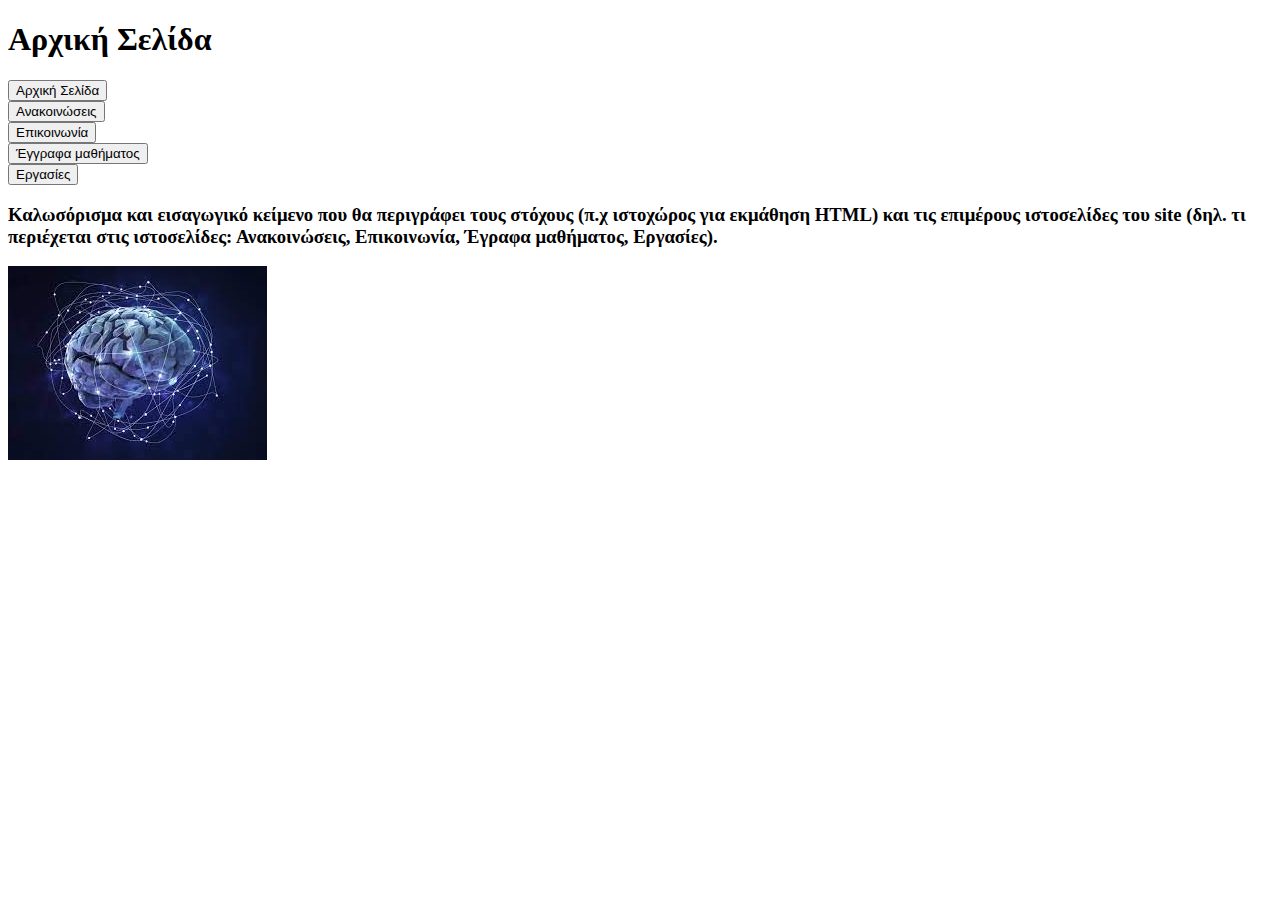
==== src/html/index.html @ 27b83c54 "final change promise" ====
<!DOCTYPE html>
<html>
    <head>
        <link rel="stylesheet" href="../css/style.css" />
        <title>index</title>
    </head>

    <body>
         <div class="page-title">
            <h1>Αρχική Σελίδα</h1>
        </div>

        <div class="container">
            <div class="table-row">
                <div class="table-cell">
                    <a href="index.html">
                        <button class="button-sidebar" role="button">Αρχική Σελίδα</button>
                    </a><br>
                
                    <a href="announcement.html"> 
                        <button class="button-sidebar" role="button">Ανακοινώσεις</button>    
                    </a><br>
                
                    <a href="communication.html">
                        <button class="button-sidebar" role="button">Επικοινωνία</button>   
                    </a><br>
                
                    <a href="documents.html">
                        <button class="button-sidebar" role="button">Έγγραφα μαθήματος</button>
                    </a><br>
                
                    <a href="homework.html"> 
                        <button class="button-sidebar" role="button">Εργασίες</button>
                    </a>
              </div>
              <div class="table-cell">
                <h3>Καλωσόρισμα και 
                    εισαγωγικό κείμενο που θα 
                    περιγράφει τους στόχους 
                    (π.χ ιστοχώρος για 
                    εκμάθηση HΤΜL) και 
                    τις επιμέρους 
                    ιστοσελίδες του site 
                    (δηλ. τι περιέχεται στις 
                    ιστοσελίδες: 
                    Ανακοινώσεις, 
                    Επικοινωνία, Έγραφα 
                    μαθήματος, Εργασίες). </h3>
                    
                    
                    <img src="../../media/neutral_networks_image.jpg" class="image-homepage">

                </div>
            </div>
        </div>
    </body>
</html>
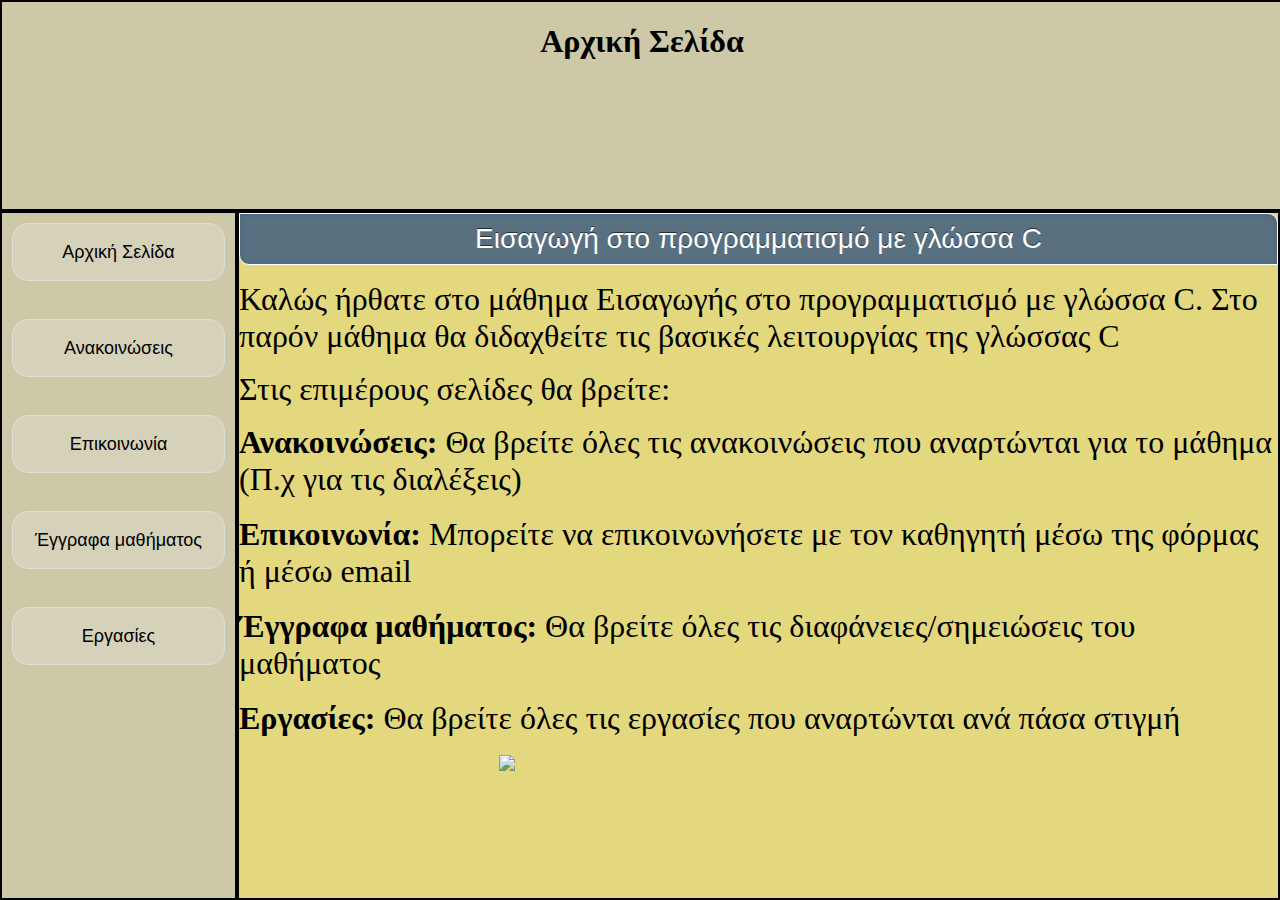
==== commit e62c6674: "final" ====
--- a/src/html/index.html
+++ b/src/html/index.html
@@ -6,13 +6,14 @@
     </head>
 
     <body>
-         <div class="page-title">
-            <h1>Αρχική Σελίδα</h1>
-        </div>
 
         <div class="container">
-            <div class="table-row">
-                <div class="table-cell">
+
+                <div class="page-title">
+                    <h1>Αρχική Σελίδα</h1>
+                </div>
+
+                <div class="sidebar">
                     <a href="index.html">
                         <button class="button-sidebar" role="button">Αρχική Σελίδα</button>
                     </a><br>
@@ -32,26 +33,28 @@
                     <a href="homework.html"> 
                         <button class="button-sidebar" role="button">Εργασίες</button>
                     </a>
-              </div>
-              <div class="table-cell">
-                <h3>Καλωσόρισμα και 
-                    εισαγωγικό κείμενο που θα 
-                    περιγράφει τους στόχους 
-                    (π.χ ιστοχώρος για 
-                    εκμάθηση HΤΜL) και 
-                    τις επιμέρους 
-                    ιστοσελίδες του site 
-                    (δηλ. τι περιέχεται στις 
-                    ιστοσελίδες: 
-                    Ανακοινώσεις, 
-                    Επικοινωνία, Έγραφα 
-                    μαθήματος, Εργασίες). </h3>
-                    
-                    
-                    <img src="../../media/neutral_networks_image.jpg" class="image-homepage">
+                </div>
+                <div class="main-content">
+                    <h2 class="h2-style" style="text-align: center;">
+                        Εισαγωγή στο προγραμματισμό με γλώσσα C
+                    </h2>
 
+                    <p><font size="+3">Καλώς ήρθατε στο μάθημα Εισαγωγής στο προγραμματισμό με γλώσσα C. Στο παρόν μάθημα θα διδαχθείτε
+                        τις βασικές λειτουργίας της γλώσσας C
+                    </p></font>
+
+                    <p><font size="+3">Στις επιμέρους σελίδες θα βρείτε:</font></p>
+
+                    <font size="+3"><b>Ανακοινώσεις:</b> Θα βρείτε όλες τις ανακοινώσεις που αναρτώνται για το μάθημα (Π.χ για τις διαλέξεις)</font> <br> <br>
+                        
+                    <font size="+3"><b>Επικοινωνία:</b> Μπορείτε να επικοινωνήσετε με τον καθηγητή μέσω της φόρμας ή μέσω email</font> <br> <br>
+
+                    <font size="+3"><b>Έγγραφα μαθήματος:</b> Θα βρείτε όλες τις διαφάνειες/σημειώσεις του μαθήματος</font> <br> <br>
+
+                    <font size="+3"><b>Εργασίες:</b> Θα βρείτε όλες τις εργασίες που αναρτώνται ανά πάσα στιγμή</font> <br> <br>
+                        
+                        <img src="../../media/c_1.png" class="image-homepage">
                 </div>
             </div>
-        </div>
-    </body>
+        </body>
 </html>--- a/src/css/style.css
+++ b/src/css/style.css
@@ -0,0 +1,140 @@
+html,body{
+  height: 100%;
+  margin: 0;
+}
+
+.container{
+  display: flex;
+  flex-wrap: wrap;
+  height: 100%;
+  }
+
+  .page-title{
+    background-color: #CDC8A7;
+    flex:1 0 100%;
+    text-align: center;
+    border: 2px solid black;
+  }
+  .sidebar{
+    background-color: #CDC8A7;
+    flex-wrap: nowrap;
+    border: 2px solid black;
+  }
+  .main-content{
+    background-color: #E3D87E;
+    flex: 1 1;
+    flex-wrap: nowrap;
+    border: 2px solid black;
+
+  }
+
+.sidebar a {
+    display: block;
+    color: black;
+    padding: 10px;
+    text-decoration: none;
+}
+
+.button-sidebar {
+    align-items: center;
+    background-color: rgba(240, 240, 240, 0.26);
+    border: 1px solid #DFDFDF;
+    border-radius: 16px;
+    box-sizing: border-box;
+    color: #000000;
+    cursor: pointer;
+    display: flex;
+    font-family: Inter, sans-serif;
+    font-size: 18px;
+    justify-content: center;
+    line-height: 28px;
+    max-width: 100%;
+    padding: 14px 22px;
+    text-decoration: none;
+    transition: all .2s;
+    user-select: none;
+    -webkit-user-select: none;
+    touch-action: manipulation;
+    width: 100%;
+  }
+  
+.button-46:active,
+.button-46:hover {
+    outline: 0;
+  }
+  
+.button-46:hover {
+    background-color: #FFFFFF;
+    border-color: rgba(0, 0, 0, 0.19);
+  }
+  
+@media (min-width: 768px) {
+.button-46 {
+    font-size: 20px;
+    min-width: 200px;
+    padding: 14px 16px;
+    }
+}
+.image-homepage{
+    display: block;
+    margin-left: auto;
+    margin-right: auto;
+    width: 50%;
+}
+.h2-style{
+
+  margin: 0em 0 0.5em 0;
+	font-weight: normal;
+	position: relative;
+	text-shadow: 0 -1px rgba(0,0,0,0.6);
+	font-size: 28px;
+	line-height: 40px;
+	background: #355681;
+	background: rgba(53,86,129, 0.8);
+	border: 1px solid #fff;
+	padding: 5px 15px;
+	color: white;
+	border-radius: 0 10px 0 10px;
+	box-shadow: inset 0 0 5px rgba(53,86,129, 0.5);
+	font-family: 'Muli', sans-serif;
+
+}
+
+label{
+  display: inline-block;
+  width: 140px;
+  text-align: right;
+}
+
+textarea{
+  overflow:hidden;
+  resize:none;
+  font-size: large;
+  font-family: 'Franklin Gothic Medium', 'Arial Narrow', Arial, sans-serif;
+}
+#submit-button{
+  display: block; 
+  margin: 0 auto;
+  background-color: rgba(240, 240, 240, 0.26);
+  border: 1px solid #DFDFDF;
+  border-radius: 16px;
+  box-sizing: border-box;
+  color: #000000;
+  cursor: pointer;
+  font-family: Inter, sans-serif;
+  font-size: 18px;
+  justify-content: center;
+  line-height: 28px;
+  max-width: 100%;
+  padding: 14px 22px;
+  text-decoration: none;
+  transition: all .2s;
+  user-select: none;
+  -webkit-user-select: none;
+  touch-action: manipulation;
+}
+.center{
+  text-align: center;
+  font-family: 'Franklin Gothic Medium', 'Arial Narrow', Arial, sans-serif; 
+  font-size: large;
+}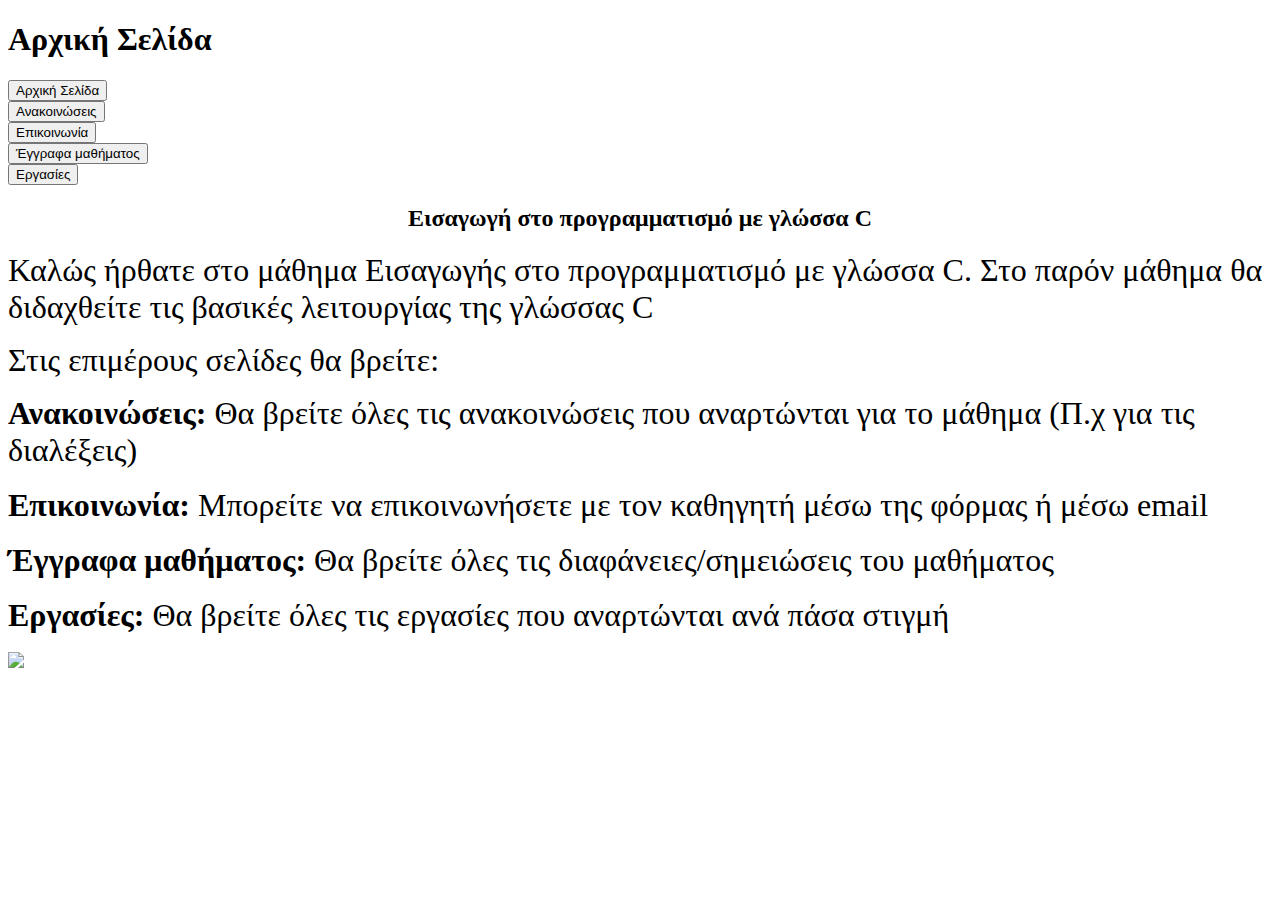
==== commit 3354eb13: "final of part A" ====
--- a/src/html/index.html
+++ b/src/html/index.html
@@ -1,7 +1,8 @@
 <!DOCTYPE html>
 <html>
     <head>
-        <link rel="stylesheet" href="../css/style.css" />
+        <meta charset="UTF-8">
+        <link rel="stylesheet" href="style.css" />
         <title>index</title>
     </head>
 
@@ -53,7 +54,7 @@
 
                     <font size="+3"><b>Εργασίες:</b> Θα βρείτε όλες τις εργασίες που αναρτώνται ανά πάσα στιγμή</font> <br> <br>
                         
-                        <img src="../../media/c_1.png" class="image-homepage">
+                        <img src="c_1.png" class="image-homepage">
                 </div>
             </div>
         </body>
